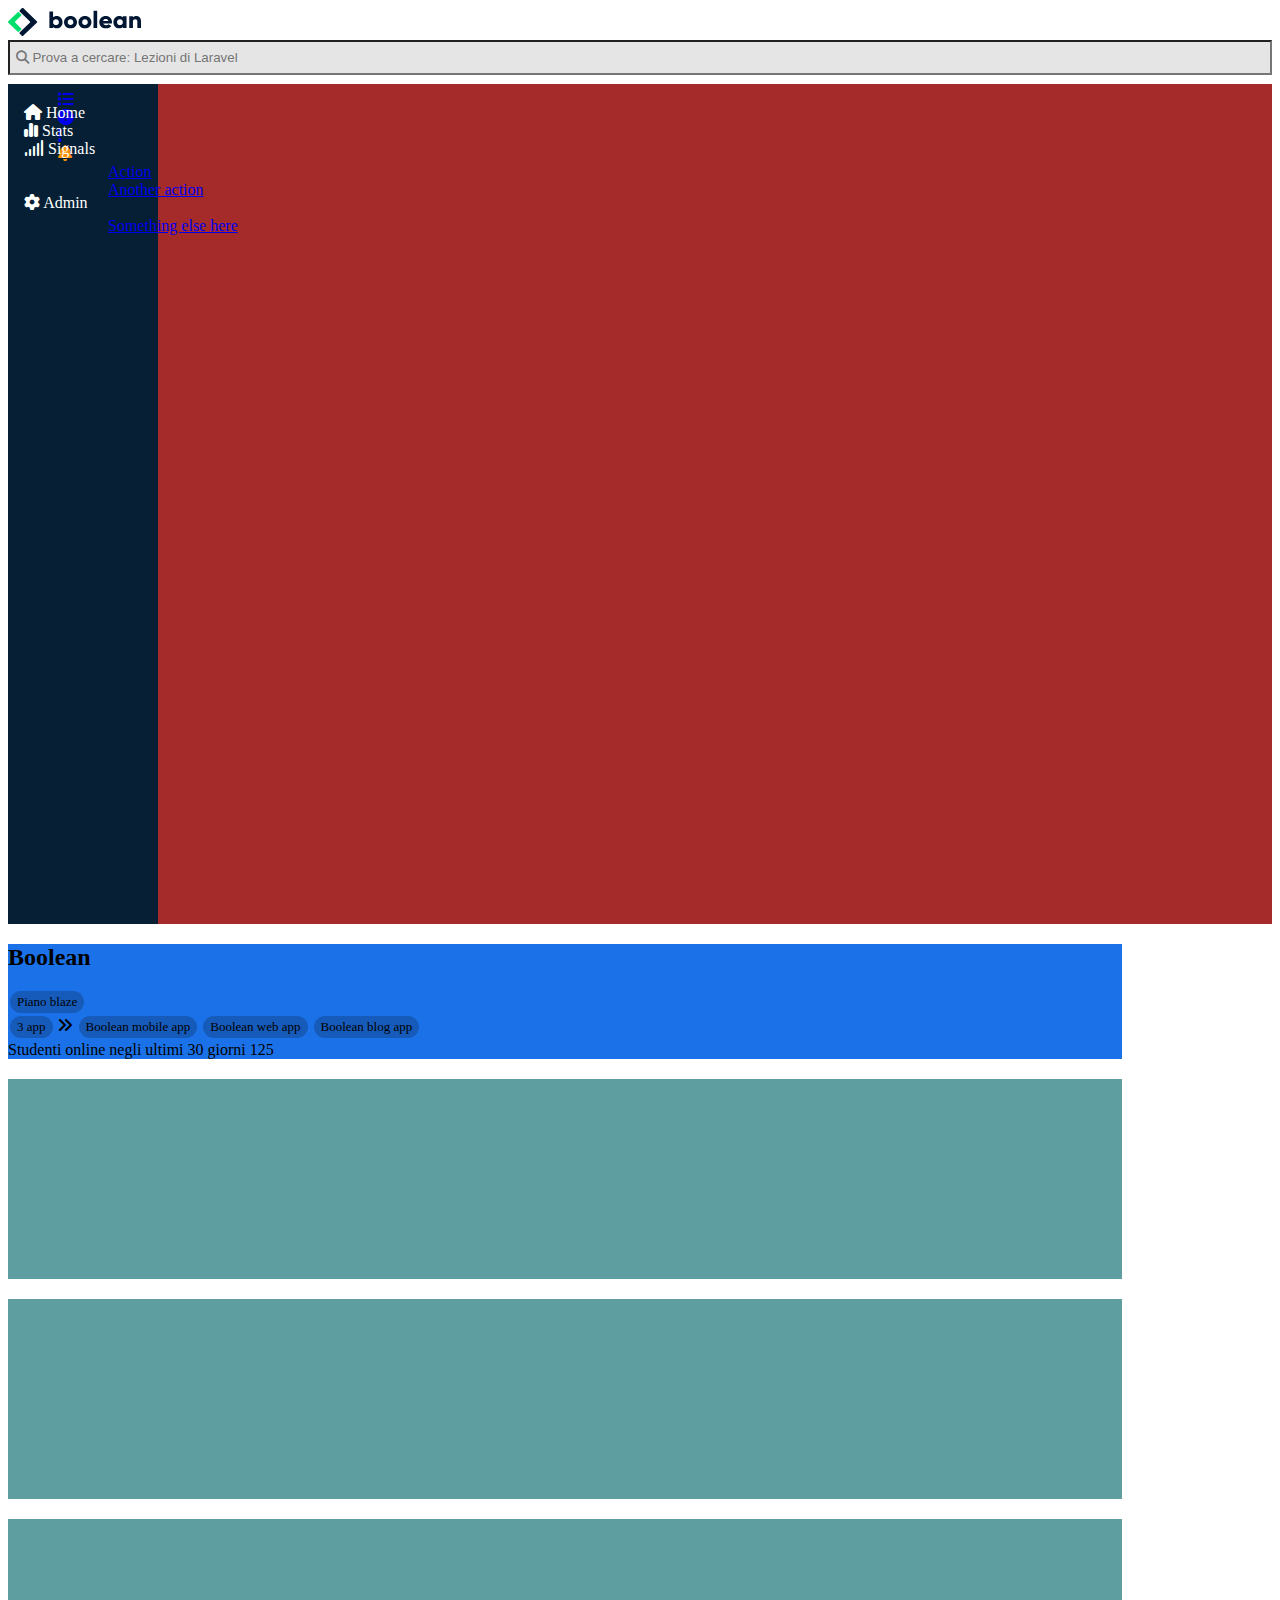
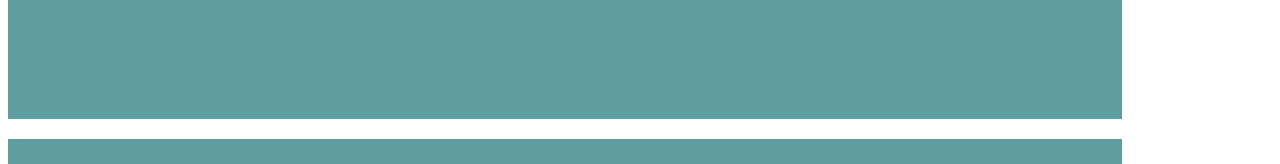
==== index.html @ f2ec9a5c "Parte superiore del main" ====
<!DOCTYPE html>
<html lang="en">
<head>
    <meta charset="UTF-8">
    <meta http-equiv="X-UA-Compatible" content="IE=edge">
    <meta name="viewport" content="width=device-width, initial-scale=1.0">
    <link href="https://cdn.jsdelivr.net/npm/bootstrap@5.2.2/dist/css/bootstrap.min.css" rel="stylesheet" integrity="sha384-Zenh87qX5JnK2Jl0vWa8Ck2rdkQ2Bzep5IDxbcnCeuOxjzrPF/et3URy9Bv1WTRi" crossorigin="anonymous">
    <link rel="stylesheet" href="https://cdnjs.cloudflare.com/ajax/libs/font-awesome/6.2.0/css/all.min.css">
    <link rel="stylesheet" href="css/style.css">
    <title>Boolean dashboard</title>
</head>
<body>
    <header>
        <nav class="d-flex align-items-center">
            <a href="#" class="ms_title px-3">
                <img src="img/logo-big.svg" alt="Logo" class="ms_logo">
                <img src="img/Logo.png" alt="" class="ms_small_logo">
            </a>
            <form action="serch" id="serch">
                <input type="search" name="" id="" class="border-0 rounded-2 hs-search-field__input px-2" placeholder=" &#xf002; Prova a cercare: Lezioni di Laravel " style="font-family: Arial, FontAwesome;">
            </form>
            <ul class="d-flex ps-2 mb-0">
                <li class="d-none d-md-block"><a href="#" class="text-black"><i class="fa-solid fa-list"></i></a></li>
                <li class="d-none d-md-block"><a href="#" class="text-black"><i class="fa-solid fa-circle-question"></i></a></li>
                <li class="d-none d-md-block"><a href="#" class="text-black"><i class="fa-solid fa-ellipsis-vertical"></i></a></li>
                <li class="dropdown">
                    <a href="#" class="text-black nav-link" role="button" data-bs-toggle="dropdown" aria-expanded="false"><i class="fa-solid fa-bell "></i></a>
                    <ul class="dropdown-menu">
                        <li><a class="dropdown-item" href="#">Action</a></li>
                        <li><a class="dropdown-item" href="#">Another action</a></li>
                        <li><hr class="dropdown-divider"></li>
                        <li><a class="dropdown-item" href="#">Something else here</a></li>
                      </ul>
                </li>
            </ul>
            
        </nav>
    </header>
    <main class="d-flex">
        <section class="ms_left_bar d-flex flex-column justify-content-between ps-0">
            <ul>
                <li class="pb-3">
                    <a href="#">
                        <i class="fa-solid fa-house"></i>
                        <span class="d-none d-sm-none d-md-inline">Home</span>
                    </a>
                </li>
                <li class="pb-3">
                    <a href="#">
                        <i class="fa-solid fa-chart-simple"></i>
                        <span class="d-none d-sm-none d-md-inline">Stats</span>
                    </a>
                </li>
                <li>
                    <a href="#">
                        <i class="fa-solid fa-signal"></i>
                        <span class="d-none d-sm-none d-md-inline">Signals</span>
                    </a>
                </li>
            </ul>
            <ul>
                <li>                    
                    <a href="#">
                        <i class="fa-solid fa-gear"></i>
                        <span class="d-none d-sm-none d-md-inline">Admin</span>
                    </a>
                </li>
            </ul>
        </section>
        <section class="ms_right_bar container-fluid">
            <div class="ms_title text-white row pb-2">
                <div class="col-12 col-md-8 ">
                    <div class="pt-3">
                        <h2 class=" d-inline">Boolean</h2>
                        <span class="ms_app">
                            Piano blaze
                        </span>
                    </div>
                    <div class="pt-2 ">
                        <span class="ms_app">
                            3 app
                        </span>
                        <i class="fa-solid fa-angles-right"></i>
                        <span class="ms_app">
                            Boolean mobile app
                        </span>
                        <span class="ms_app">
                            Boolean web app
                        </span>
                        <span class="ms_app">
                            Boolean blog app
                        </span>
                    </div>
                </div>
                <div class="col-12 col-md-4 pt-3 ">
                    Studenti online negli ultimi 30 giorni
                    <span class="d-block fs-3">125</span>
                </div>
            </div>
            <div class="container-lg">
                <div class="row">
                    <div class="col-12 col-md-8">
                        <div class="ms_box">
                            
                        </div>
                        <div class="ms_box">

                        </div>
                    </div>
                    <div class="col-12 col-md-4">
                        <div class="ms_box">

                        </div>
                        <div class="ms_box">

                        </div>
                    </div>
                </div>
            </div>
        </disection>
    </main>

      
    
    <script src="https://cdn.jsdelivr.net/npm/@popperjs/core@2.11.6/dist/umd/popper.min.js" integrity="sha384-oBqDVmMz9ATKxIep9tiCxS/Z9fNfEXiDAYTujMAeBAsjFuCZSmKbSSUnQlmh/jp3" crossorigin="anonymous"></script>
    <script src="https://cdn.jsdelivr.net/npm/bootstrap@5.2.2/dist/js/bootstrap.min.js" integrity="sha384-IDwe1+LCz02ROU9k972gdyvl+AESN10+x7tBKgc9I5HFtuNz0wWnPclzo6p9vxnk" crossorigin="anonymous"></script>
</body>
</html>
---- css/style.css ----
/*************************
        GENERAL
************************/
ul li{
   list-style-type: none; 
}

/*************************
        HEADER
 ************************/
nav{
    
    height: 60px;

}
nav #serch {
    width: 100%;
    height: 35px;

}
input[type=search]{
    width: 100%;
    height: 35px;
    background-color: #e5e5e5;
    
}
.ms_small_logo{
    display: none;
    height: 30px;
}
nav li{
    padding: 0 10px;
}
.fa-bell{
    color: #ff8f00;
}

/*************************
        MAIN
 ************************/
main{
    height: calc(100vh - 60px);
    width: 100%;
    background-color: brown;
}
main a{
    color: white;
    text-decoration: none;
}
/* big container */
.ms_left_bar{
    width: 150px;
    height: 100%;
    background-color: #061f35;
}

.ms_left_bar ul {
    padding-left: 1rem;
    padding-top: 20px;
}

.ms_right_bar{
    width: calc(100% - 150px);
    height: 100%;
    overflow-y: auto;
    
}
.ms_right_bar .ms_title{
    min-height: 100px;
    
    background-color: #1b72e8;
}
.ms_app{
    margin-left: 2px;
    margin-bottom: 3px;
    padding: 3px 7px;
    border-radius: 20px;
    background-color: #165bba;
    font-size: 13px;
    display: inline-block;
}
.ms_box{
    margin-top: 20px;
    min-height: 200px;
    width: 100%;
    background-color: cadetblue;
}



/*************************
        MEDIA
 ************************/
 @media screen and (max-width:767px) {
    .ms_left_bar{
        width: 50px;
    }
    .ms_right_bar{
        width: calc(100% - 50px);
    }
    .ms_small_logo{
        display: inline-block;
    }
    .ms_logo{
        display: none;
    }
 }
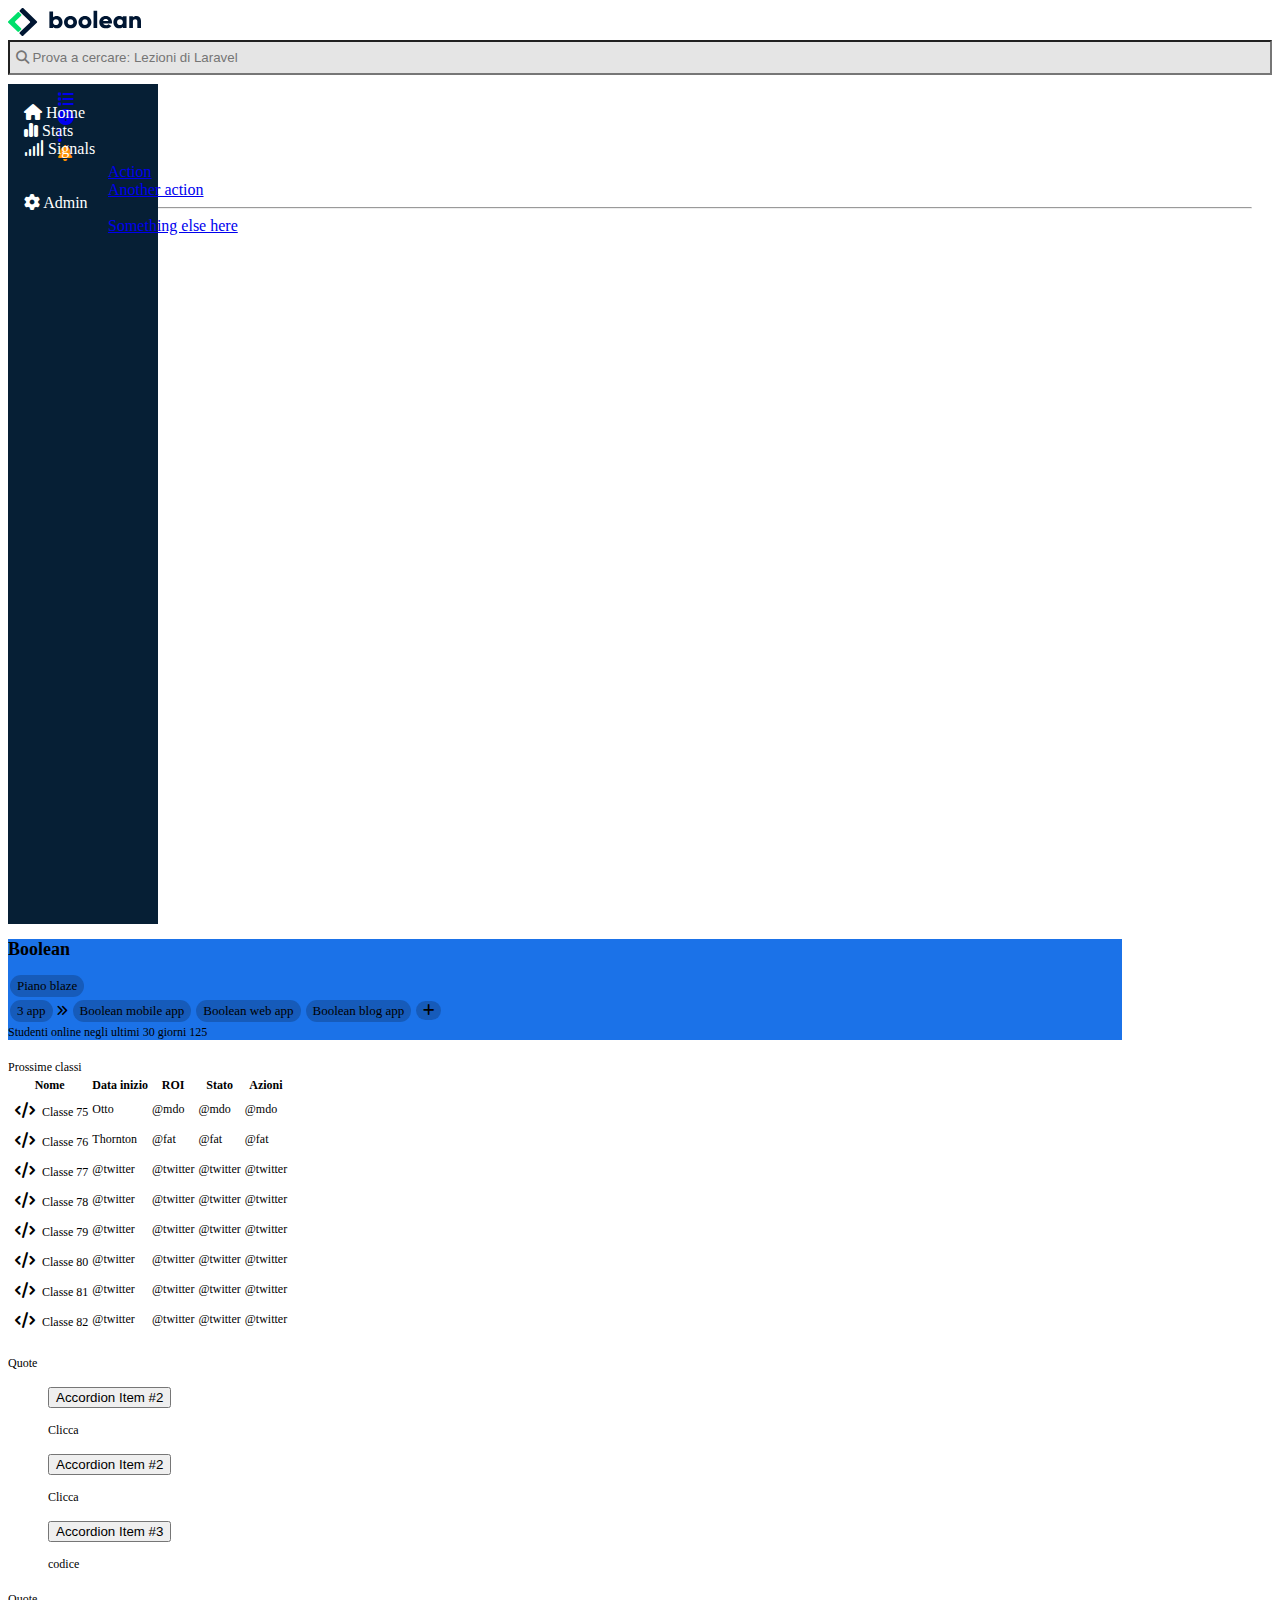
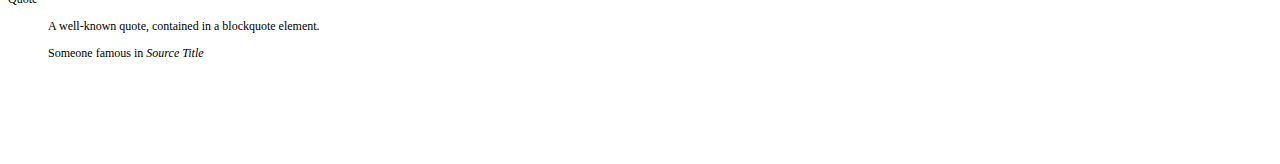
==== commit b7f30124: "Prima parte tabella" ====
--- a/index.html
+++ b/index.html
@@ -17,7 +17,7 @@
                 <img src="img/Logo.png" alt="" class="ms_small_logo">
             </a>
             <form action="serch" id="serch">
-                <input type="search" name="" id="" class="border-0 rounded-2 hs-search-field__input px-2" placeholder=" &#xf002; Prova a cercare: Lezioni di Laravel " style="font-family: Arial, FontAwesome;">
+                <input type="search" name="serch" id="ms_serch" class="border-0 rounded-2 hs-search-field__input px-2" placeholder=" &#xf002; Prova a cercare: Lezioni di Laravel " style="font-family: Arial, FontAwesome;">
             </form>
             <ul class="d-flex ps-2 mb-0">
                 <li class="d-none d-md-block"><a href="#" class="text-black"><i class="fa-solid fa-list"></i></a></li>
@@ -42,19 +42,19 @@
                 <li class="pb-3">
                     <a href="#">
                         <i class="fa-solid fa-house"></i>
-                        <span class="d-none d-sm-none d-md-inline">Home</span>
+                        <span class="d-none d-sm-none d-md-inline ps-3">Home</span>
                     </a>
                 </li>
                 <li class="pb-3">
                     <a href="#">
                         <i class="fa-solid fa-chart-simple"></i>
-                        <span class="d-none d-sm-none d-md-inline">Stats</span>
+                        <span class="d-none d-sm-none d-md-inline ps-3">Stats</span>
                     </a>
                 </li>
                 <li>
                     <a href="#">
                         <i class="fa-solid fa-signal"></i>
-                        <span class="d-none d-sm-none d-md-inline">Signals</span>
+                        <span class="d-none d-sm-none d-md-inline ps-3">Signals</span>
                     </a>
                 </li>
             </ul>
@@ -62,7 +62,7 @@
                 <li>                    
                     <a href="#">
                         <i class="fa-solid fa-gear"></i>
-                        <span class="d-none d-sm-none d-md-inline">Admin</span>
+                        <span class="d-none d-sm-none d-md-inline ps-3">Admin</span>
                     </a>
                 </li>
             </ul>
@@ -81,15 +81,18 @@
                             3 app
                         </span>
                         <i class="fa-solid fa-angles-right"></i>
-                        <span class="ms_app">
-                            Boolean mobile app
+                        <span class="d-none d-md-inline">
+                            <span class="ms_app">
+                                Boolean mobile app
+                            </span>
+                            <span class="ms_app">
+                                Boolean web app
+                            </span>
+                            <span class="ms_app">
+                                Boolean blog app
+                            </span>
                         </span>
-                        <span class="ms_app">
-                            Boolean web app
-                        </span>
-                        <span class="ms_app">
-                            Boolean blog app
-                        </span>
+                        <i class="fa-solid fa-plus ms_app d-none d-md-none d-sm-inline"></i>
                     </div>
                 </div>
                 <div class="col-12 col-md-4 pt-3 ">
@@ -97,27 +100,157 @@
                     <span class="d-block fs-3">125</span>
                 </div>
             </div>
-            <div class="container-lg">
+            <div class="container-lg p-0">
                 <div class="row">
                     <div class="col-12 col-md-8">
-                        <div class="ms_box">
-                            
-                        </div>
-                        <div class="ms_box">
-
+                        <div class="card ms_box">
+                            <div class="card-header fs-4">
+                                Prossime classi
+                            </div>
+                            <div class="p-3">
+                                <table class="table table-hover">
+                                    <thead>
+                                      <tr>
+                                        <th scope="col" class="w-50">Nome</th>
+                                        <th scope="col">Data inizio</th>
+                                        <th scope="col">ROI</th>
+                                        <th scope="col">Stato</th>
+                                        <th scope="col">Azioni</th>
+                                      </tr>
+                                    </thead>
+                                    <tbody>
+                                      <tr>
+                                        <td><i class="fa-solid fa-code me-1 ms_class_logo text-white bg-danger"></i> Classe 75</td>
+                                        <td>Otto</td>
+                                        <td>@mdo</td>
+                                        <td>@mdo</td>
+                                        <td>@mdo</td>
+                                      </tr>
+                                      <tr>
+                                        <td><i class="fa-solid fa-code me-1 ms_class_logo text-white bg-danger"></i> Classe 76</td>
+                                        <td>Thornton</td>
+                                        <td>@fat</td>
+                                        <td>@fat</td>
+                                        <td>@fat</td>
+                                      </tr>
+                                      <tr>
+                                        <td><i class="fa-solid fa-code me-1 ms_class_logo text-white bg-danger"></i> Classe 77</td>
+                                        <td>@twitter</td>
+                                        <td>@twitter</td>
+                                        <td>@twitter</td>
+                                        <td>@twitter</td>
+                                      </tr>
+                                      <tr>
+                                        <td><i class="fa-solid fa-code me-1 ms_class_logo text-white bg-danger"></i> Classe 78</td>
+                                        <td>@twitter</td>
+                                        <td>@twitter</td>
+                                        <td>@twitter</td>
+                                        <td>@twitter</td>
+                                      </tr>
+                                      <tr>
+                                        <td><i class="fa-solid fa-code me-1 ms_class_logo text-white bg-danger"></i> Classe 79</td>
+                                        <td>@twitter</td>
+                                        <td>@twitter</td>
+                                        <td>@twitter</td>
+                                        <td>@twitter</td>
+                                      </tr>
+                                      <tr>
+                                        <td><i class="fa-solid fa-code me-1 ms_class_logo text-white bg-danger"></i> Classe 80</td>
+                                        <td>@twitter</td>
+                                        <td>@twitter</td>
+                                        <td>@twitter</td>
+                                        <td>@twitter</td>
+                                      </tr>
+                                      <tr>
+                                        <td><i class="fa-solid fa-code me-1 ms_class_logo text-white bg-danger"></i> Classe 81</td>
+                                        <td>@twitter</td>
+                                        <td>@twitter</td>
+                                        <td>@twitter</td>
+                                        <td>@twitter</td>
+                                      </tr>
+                                      <tr>
+                                        <td><i class="fa-solid fa-code me-1 ms_class_logo text-white bg-danger"></i> Classe 82</td>
+                                        <td>@twitter</td>
+                                        <td>@twitter</td>
+                                        <td>@twitter</td>
+                                        <td>@twitter</td>
+                                      </tr>
+                                    </tbody>
+                                  </table>
+                            </div>
+                        </div>
+                        <div class="card ms_box">
+                            <div class="card-header fs-4">
+                              Quote
+                            </div>
+                            <div class="card-body">
+                              <blockquote class="blockquote mb-0">
+                                <div class="accordion" id="accordionExample">
+                                    <div class="accordion-item">
+                                        <h2 class="accordion-header" id="headingOne">
+                                          <button class="accordion-button collapsed" type="button" data-bs-toggle="collapse" data-bs-target="#collapseTwo" aria-expanded="false" aria-controls="collapseTwo">
+                                            Accordion Item #2
+                                          </button>
+                                        </h2>
+                                        <div id="collapseTwo" class="accordion-collapse collapse" aria-labelledby="headingTwo" data-bs-parent="#accordionExample">
+                                          <div class="accordion-body">
+                                            Clicca
+                                          </div>
+                                        </div>
+                                      </div>
+                                    <div class="accordion-item">
+                                      <h2 class="accordion-header" id="headingTwo">
+                                        <button class="accordion-button collapsed" type="button" data-bs-toggle="collapse" data-bs-target="#collapseTwo" aria-expanded="false" aria-controls="collapseTwo">
+                                          Accordion Item #2
+                                        </button>
+                                      </h2>
+                                      <div id="collapseTwo" class="accordion-collapse collapse" aria-labelledby="headingTwo" data-bs-parent="#accordionExample">
+                                        <div class="accordion-body">
+                                          Clicca
+                                        </div>
+                                      </div>
+                                    </div>
+                                    <div class="accordion-item">
+                                      <h2 class="accordion-header" id="headingThree">
+                                        <button class="accordion-button collapsed fs-6" type="button" data-bs-toggle="collapse" data-bs-target="#collapseThree" aria-expanded="false" aria-controls="collapseThree">
+                                          Accordion Item #3
+                                        </button>
+                                      </h2>
+                                      <div id="collapseThree" class="accordion-collapse collapse " aria-labelledby="headingThree" data-bs-parent="#accordionExample">
+                                        <div class="accordion-body">
+                                            codice
+                                        </div>
+                                      </div>
+                                    </div>
+                                  </div>
+                              </blockquote>
+                            </div>
                         </div>
                     </div>
                     <div class="col-12 col-md-4">
-                        <div class="ms_box">
-
-                        </div>
-                        <div class="ms_box">
-
+                        <div class="card ms_box">
+                            <div class="card-header fs-4">
+                              Quote
+                            </div>
+                            <div class="card-body">
+                              <blockquote class="blockquote mb-0">
+                                <p>A well-known quote, contained in a blockquote element.</p>
+                                <footer class="blockquote-footer">Someone famous in <cite title="Source Title">Source Title</cite></footer>
+                              </blockquote>
+                            </div>
+                        </div>
+                        <div class="card ms_box">
+                            <div class="card-body">
+                              <blockquote class="blockquote mb-0">
+                                <p>A well-known quote, contained in a blockquote element.</p>
+                                <footer class="blockquote-footer">Someone famous in <cite title="Source Title">Source Title</cite></footer>
+                              </blockquote>
+                            </div>
                         </div>
                     </div>
                 </div>
             </div>
-        </disection>
+        </section>
     </main>
 
       
--- a/css/style.css
+++ b/css/style.css
@@ -9,9 +9,8 @@
         HEADER
  ************************/
 nav{
-    
+    z-index: 999;
     height: 60px;
-
 }
 nav #serch {
     width: 100%;
@@ -41,7 +40,6 @@
 main{
     height: calc(100vh - 60px);
     width: 100%;
-    background-color: brown;
 }
 main a{
     color: white;
@@ -63,6 +61,7 @@
     width: calc(100% - 150px);
     height: 100%;
     overflow-y: auto;
+    font-size: 12px;
     
 }
 .ms_right_bar .ms_title{
@@ -83,9 +82,13 @@
     margin-top: 20px;
     min-height: 200px;
     width: 100%;
-    background-color: cadetblue;
+    
 }
-
+.ms_class_logo{
+    padding: 5px 4px;
+    border-radius: 50%;
+    font-size: 16px;
+}
 
 
 /*************************
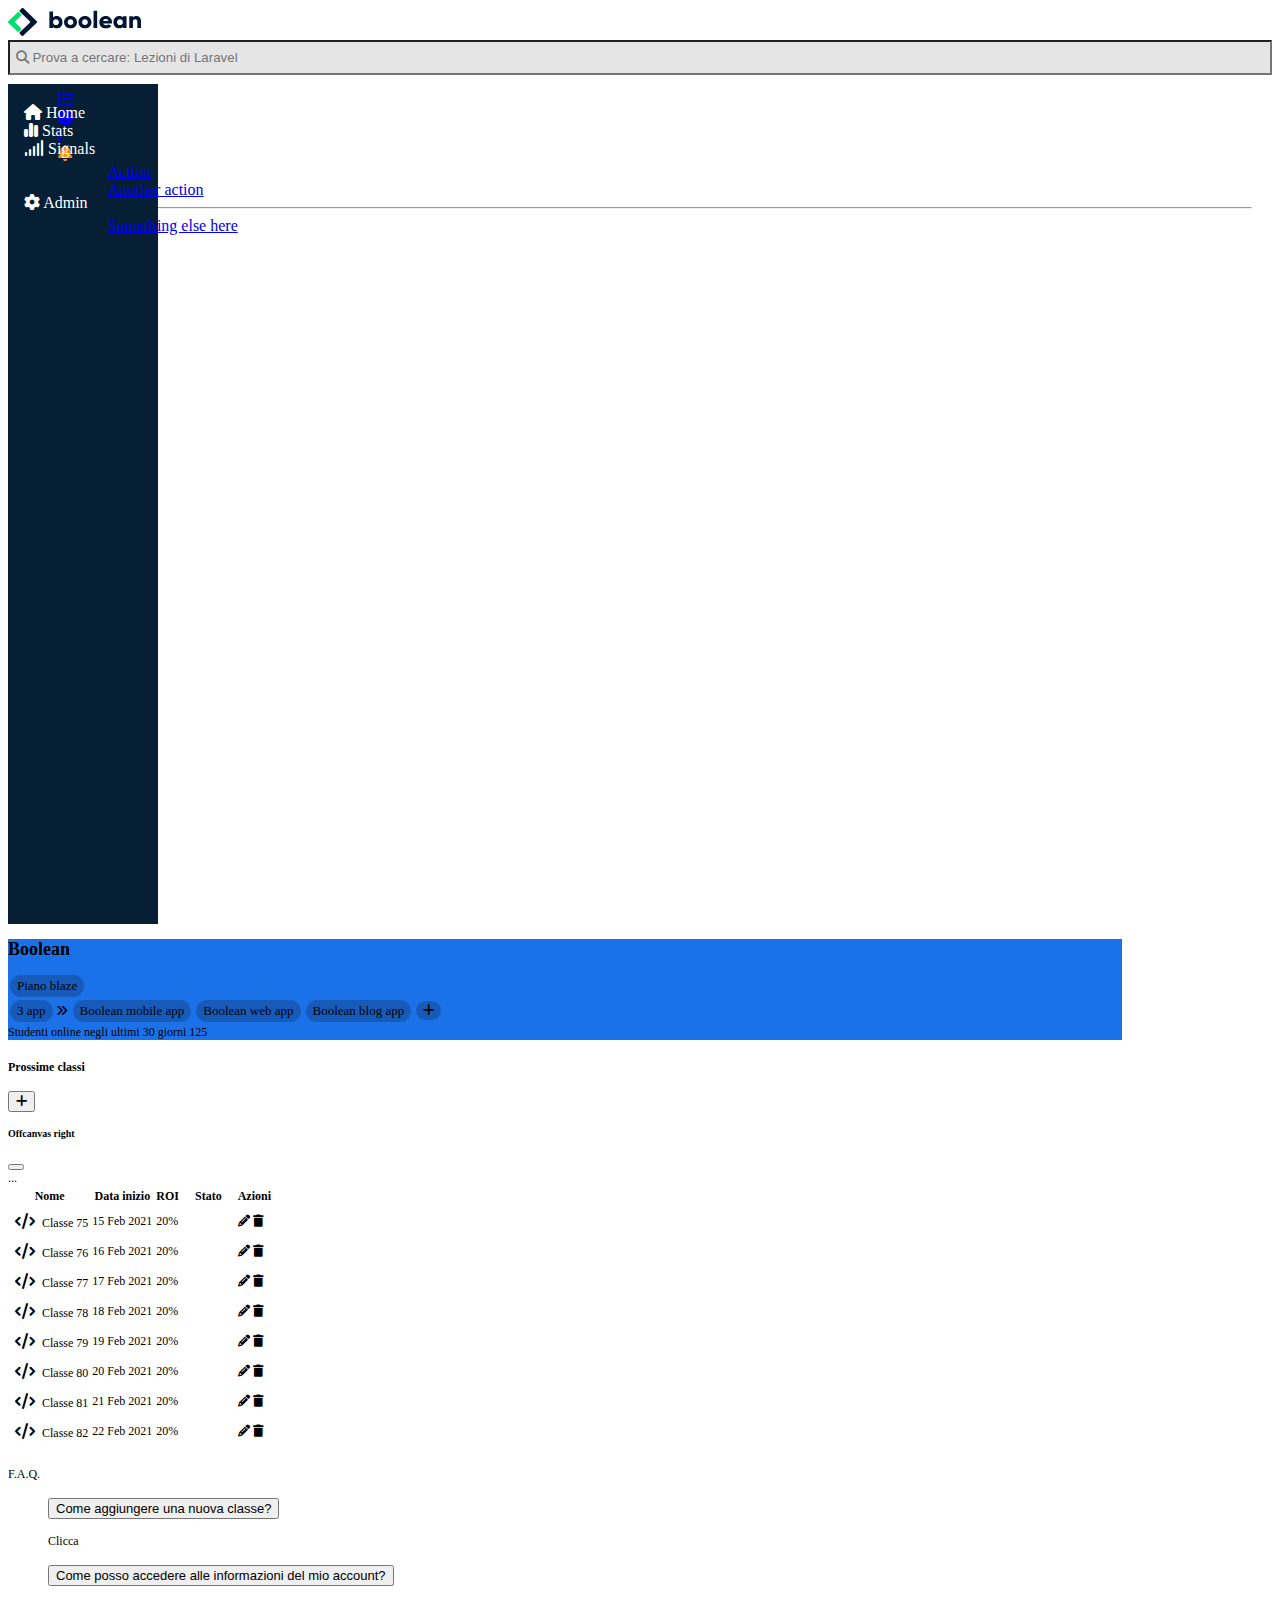
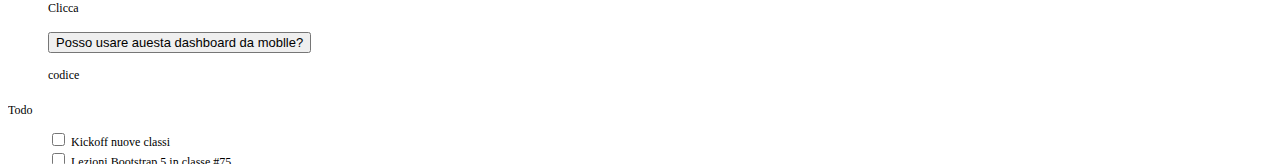
==== commit cd5f2852: "Grafico" ====
--- a/index.html
+++ b/index.html
@@ -104,8 +104,19 @@
                 <div class="row">
                     <div class="col-12 col-md-8">
                         <div class="card ms_box">
-                            <div class="card-header fs-4">
-                                Prossime classi
+                            <div class="card-header d-flex justify-content-between">
+                                <h4>Prossime classi</h4> 
+                                <button class="btn btn-outline-primary" type="button" data-bs-toggle="offcanvas" data-bs-target="#offcanvasRight" aria-controls="offcanvasRight"><i class="fa-solid fa-plus"></i></button>
+
+                                <div class="offcanvas offcanvas-end" tabindex="-1" id="offcanvasRight" aria-labelledby="offcanvasRightLabel">
+                                <div class="offcanvas-header">
+                                    <h5 class="offcanvas-title" id="offcanvasRightLabel">Offcanvas right</h5>
+                                    <button type="button" class="btn-close" data-bs-dismiss="offcanvas" aria-label="Close"></button>
+                                </div>
+                                <div class="offcanvas-body">
+                                    ...
+                                </div>
+                            </div>
                             </div>
                             <div class="p-3">
                                 <table class="table table-hover">
@@ -121,59 +132,147 @@
                                     <tbody>
                                       <tr>
                                         <td><i class="fa-solid fa-code me-1 ms_class_logo text-white bg-danger"></i> Classe 75</td>
-                                        <td>Otto</td>
-                                        <td>@mdo</td>
-                                        <td>@mdo</td>
-                                        <td>@mdo</td>
+                                        <td>15 Feb 2021</td>
+                                        <td>20%</td>
+                                        <td >
+                                            <span class="ms_stato bg-success">
+                                                Done
+                                            </span> 
+                                        </td>
+                                        <td>
+                                            <i class="fa-solid fa-pencil border border-2 
+                                            border-opacity-50 
+                                            rounded border-secondary  p-2"></i>
+                                            <i class="fa-solid fa-trash border border-2 
+                                            border-opacity-50 
+                                            rounded border-secondary p-2"></i>
+                                        </td>
                                       </tr>
                                       <tr>
                                         <td><i class="fa-solid fa-code me-1 ms_class_logo text-white bg-danger"></i> Classe 76</td>
-                                        <td>Thornton</td>
-                                        <td>@fat</td>
-                                        <td>@fat</td>
-                                        <td>@fat</td>
+                                        <td>16 Feb 2021</td>
+                                        <td>20%</td>
+                                        <td>
+                                            <span class="ms_stato bg-success">
+                                                Done
+                                            </span> 
+                                        </td>
+                                        <td>
+                                            <i class="fa-solid fa-pencil border border-2 
+                                            border-opacity-50 
+                                            rounded border-secondary  p-2"></i>
+                                            <i class="fa-solid fa-trash border border-2 
+                                            border-opacity-50 
+                                            rounded border-secondary p-2"></i>
+                                        </td>
                                       </tr>
                                       <tr>
                                         <td><i class="fa-solid fa-code me-1 ms_class_logo text-white bg-danger"></i> Classe 77</td>
-                                        <td>@twitter</td>
-                                        <td>@twitter</td>
-                                        <td>@twitter</td>
-                                        <td>@twitter</td>
+                                        <td>17 Feb 2021</td>
+                                        <td>20%</td>
+                                        <td>
+                                            <span class="ms_stato bg-warning">
+                                                Process
+                                            </span> 
+                                        </td>
+                                        <td>
+                                            <i class="fa-solid fa-pencil border border-2 
+                                            border-opacity-50 
+                                            rounded border-secondary  p-2"></i>
+                                            <i class="fa-solid fa-trash border border-2 
+                                            border-opacity-50 
+                                            rounded border-secondary p-2"></i>
+                                        </td>
                                       </tr>
                                       <tr>
                                         <td><i class="fa-solid fa-code me-1 ms_class_logo text-white bg-danger"></i> Classe 78</td>
-                                        <td>@twitter</td>
-                                        <td>@twitter</td>
-                                        <td>@twitter</td>
-                                        <td>@twitter</td>
+                                        <td>18 Feb 2021</td>
+                                        <td>20%</td>
+                                        <td>
+                                            <span class="ms_stato bg-success">
+                                                Done
+                                            </span> 
+                                        </td>
+                                        <td>
+                                            <i class="fa-solid fa-pencil border border-2 
+                                            border-opacity-50 
+                                            rounded border-secondary  p-2"></i>
+                                            <i class="fa-solid fa-trash border border-2 
+                                            border-opacity-50 
+                                            rounded border-secondary p-2"></i>
+                                        </td>
                                       </tr>
                                       <tr>
                                         <td><i class="fa-solid fa-code me-1 ms_class_logo text-white bg-danger"></i> Classe 79</td>
-                                        <td>@twitter</td>
-                                        <td>@twitter</td>
-                                        <td>@twitter</td>
-                                        <td>@twitter</td>
+                                        <td>19 Feb 2021</td>
+                                        <td>20%</td>
+                                        <td>
+                                            <span class="ms_stato bg-danger">
+                                                Failed
+                                            </span> 
+                                        </td>
+                                        <td>
+                                            <i class="fa-solid fa-pencil border border-2 
+                                            border-opacity-50 
+                                            rounded border-secondary  p-2"></i>
+                                            <i class="fa-solid fa-trash border border-2 
+                                            border-opacity-50 
+                                            rounded border-secondary p-2"></i>
+                                        </td>
                                       </tr>
                                       <tr>
                                         <td><i class="fa-solid fa-code me-1 ms_class_logo text-white bg-danger"></i> Classe 80</td>
-                                        <td>@twitter</td>
-                                        <td>@twitter</td>
-                                        <td>@twitter</td>
-                                        <td>@twitter</td>
+                                        <td>20 Feb 2021</td>
+                                        <td>20%</td>
+                                        <td>
+                                            <span class="ms_stato bg-success">
+                                                Done
+                                            </span> 
+                                        </td>
+                                        <td>
+                                            <i class="fa-solid fa-pencil border border-2 
+                                            border-opacity-50 
+                                            rounded border-secondary  p-2"></i>
+                                            <i class="fa-solid fa-trash border border-2 
+                                            border-opacity-50 
+                                            rounded border-secondary p-2"></i>
+                                        </td>
                                       </tr>
                                       <tr>
                                         <td><i class="fa-solid fa-code me-1 ms_class_logo text-white bg-danger"></i> Classe 81</td>
-                                        <td>@twitter</td>
-                                        <td>@twitter</td>
-                                        <td>@twitter</td>
-                                        <td>@twitter</td>
+                                        <td>21 Feb 2021</td>
+                                        <td>20%</td>
+                                        <td>
+                                            <span class="ms_stato bg-danger">
+                                                Failed
+                                            </span> 
+                                        </td>
+                                        <td>
+                                            <i class="fa-solid fa-pencil border border-2 
+                                            border-opacity-50 
+                                            rounded border-secondary  p-2"></i>
+                                            <i class="fa-solid fa-trash border border-2 
+                                            border-opacity-50 
+                                            rounded border-secondary p-2"></i>
+                                        </td>
                                       </tr>
                                       <tr>
                                         <td><i class="fa-solid fa-code me-1 ms_class_logo text-white bg-danger"></i> Classe 82</td>
-                                        <td>@twitter</td>
-                                        <td>@twitter</td>
-                                        <td>@twitter</td>
-                                        <td>@twitter</td>
+                                        <td>22 Feb 2021</td>
+                                        <td>20%</td>
+                                        <td>
+                                            <span class="ms_stato bg-success">
+                                                Done
+                                            </span> 
+                                        </td>
+                                        <td>
+                                            <i class="fa-solid fa-pencil border border-2 
+                                            border-opacity-50 
+                                            rounded border-secondary  p-2"></i>
+                                            <i class="fa-solid fa-trash border border-2 
+                                            border-opacity-50 
+                                            rounded border-secondary p-2"></i>
+                                        </td>
                                       </tr>
                                     </tbody>
                                   </table>
@@ -181,7 +280,7 @@
                         </div>
                         <div class="card ms_box">
                             <div class="card-header fs-4">
-                              Quote
+                              F.A.Q.
                             </div>
                             <div class="card-body">
                               <blockquote class="blockquote mb-0">
@@ -189,7 +288,7 @@
                                     <div class="accordion-item">
                                         <h2 class="accordion-header" id="headingOne">
                                           <button class="accordion-button collapsed" type="button" data-bs-toggle="collapse" data-bs-target="#collapseTwo" aria-expanded="false" aria-controls="collapseTwo">
-                                            Accordion Item #2
+                                            Come aggiungere una nuova classe?
                                           </button>
                                         </h2>
                                         <div id="collapseTwo" class="accordion-collapse collapse" aria-labelledby="headingTwo" data-bs-parent="#accordionExample">
@@ -201,7 +300,7 @@
                                     <div class="accordion-item">
                                       <h2 class="accordion-header" id="headingTwo">
                                         <button class="accordion-button collapsed" type="button" data-bs-toggle="collapse" data-bs-target="#collapseTwo" aria-expanded="false" aria-controls="collapseTwo">
-                                          Accordion Item #2
+                                            Come posso accedere alle informazioni del mio account?
                                         </button>
                                       </h2>
                                       <div id="collapseTwo" class="accordion-collapse collapse" aria-labelledby="headingTwo" data-bs-parent="#accordionExample">
@@ -212,8 +311,8 @@
                                     </div>
                                     <div class="accordion-item">
                                       <h2 class="accordion-header" id="headingThree">
-                                        <button class="accordion-button collapsed fs-6" type="button" data-bs-toggle="collapse" data-bs-target="#collapseThree" aria-expanded="false" aria-controls="collapseThree">
-                                          Accordion Item #3
+                                        <button class="accordion-button collapsed" type="button" data-bs-toggle="collapse" data-bs-target="#collapseThree" aria-expanded="false" aria-controls="collapseThree">
+                                            Posso usare auesta dashboard da moblle?
                                         </button>
                                       </h2>
                                       <div id="collapseThree" class="accordion-collapse collapse " aria-labelledby="headingThree" data-bs-parent="#accordionExample">
@@ -230,21 +329,54 @@
                     <div class="col-12 col-md-4">
                         <div class="card ms_box">
                             <div class="card-header fs-4">
-                              Quote
+                              Todo
                             </div>
                             <div class="card-body">
-                              <blockquote class="blockquote mb-0">
-                                <p>A well-known quote, contained in a blockquote element.</p>
-                                <footer class="blockquote-footer">Someone famous in <cite title="Source Title">Source Title</cite></footer>
-                              </blockquote>
+                                <ul class="list-group">
+                                    <li class="list-group-item form-check ps-4">
+                                        <input class="form-check-input" type="checkbox" value="" id="flexCheckDefault">
+                                        <label class="form-check-label" for="flexCheckDefault">
+                                            Kickoff nuove classi
+                                        </label>
+                                    </li>
+                                    <li class="list-group-item form-check ps-4">
+                                        <input class="form-check-input" type="checkbox" value="" id="flexCheckDefault">
+                                        <label class="form-check-label" for="flexCheckDefault">
+                                            Lezioni Bootstrap 5 in classe #75
+                                        </label>
+                                    </li>
+                                    <li class="list-group-item form-check ps-4">
+                                        <input class="form-check-input" type="checkbox" value="" id="flexCheckDefault">
+                                        <label class="form-check-label" for="flexCheckDefault">
+                                            Controllare username github studenti
+                                        </label>
+                                    </li>
+                                    
+                                </ul>
                             </div>
                         </div>
                         <div class="card ms_box">
-                            <div class="card-body">
-                              <blockquote class="blockquote mb-0">
-                                <p>A well-known quote, contained in a blockquote element.</p>
-                                <footer class="blockquote-footer">Someone famous in <cite title="Source Title">Source Title</cite></footer>
-                              </blockquote>
+                            <div class="card-body ms_box_grafic">
+                                <ul class="list-group">
+                                    <li class="list-group-item">
+                                        <img src="img/stats.jpeg" alt="grafico">
+                                        <h5>Utenti attivi</h5>
+                                        <span>Lista degli utenti attivi in piattaforma nell' ultimo mese</span>
+                                    </li>
+                                    <li class="list-group-item">
+                                        Gennaio: 1200
+                                    </li>
+                                    <li class="list-group-item">
+                                        Febbraio: 800
+                                    </li>
+                                    <li class="list-group-item">
+                                        Marzo: 1500
+                                    </li>
+                                    <li class="list-group-item">
+                                        <a href="#">Visualizza report approfondito</a>
+                                    </li>
+                                    
+                                </ul>
                             </div>
                         </div>
                     </div>
--- a/css/style.css
+++ b/css/style.css
@@ -84,13 +84,26 @@
     width: 100%;
     
 }
+.ms_box button{
+    font-size: 13px;
+}
 .ms_class_logo{
     padding: 5px 4px;
     border-radius: 50%;
     font-size: 16px;
 }
-
-
+.ms_stato{
+    padding: 2px 7px;
+    border-radius: 6px;
+    color: white;
+}
+.ms_box_grafic img{
+    width: 100%;
+}
+.ms_box_grafic a{
+    color: #1b72e8;
+    text-decoration: underline;
+}
 /*************************
         MEDIA
  ************************/
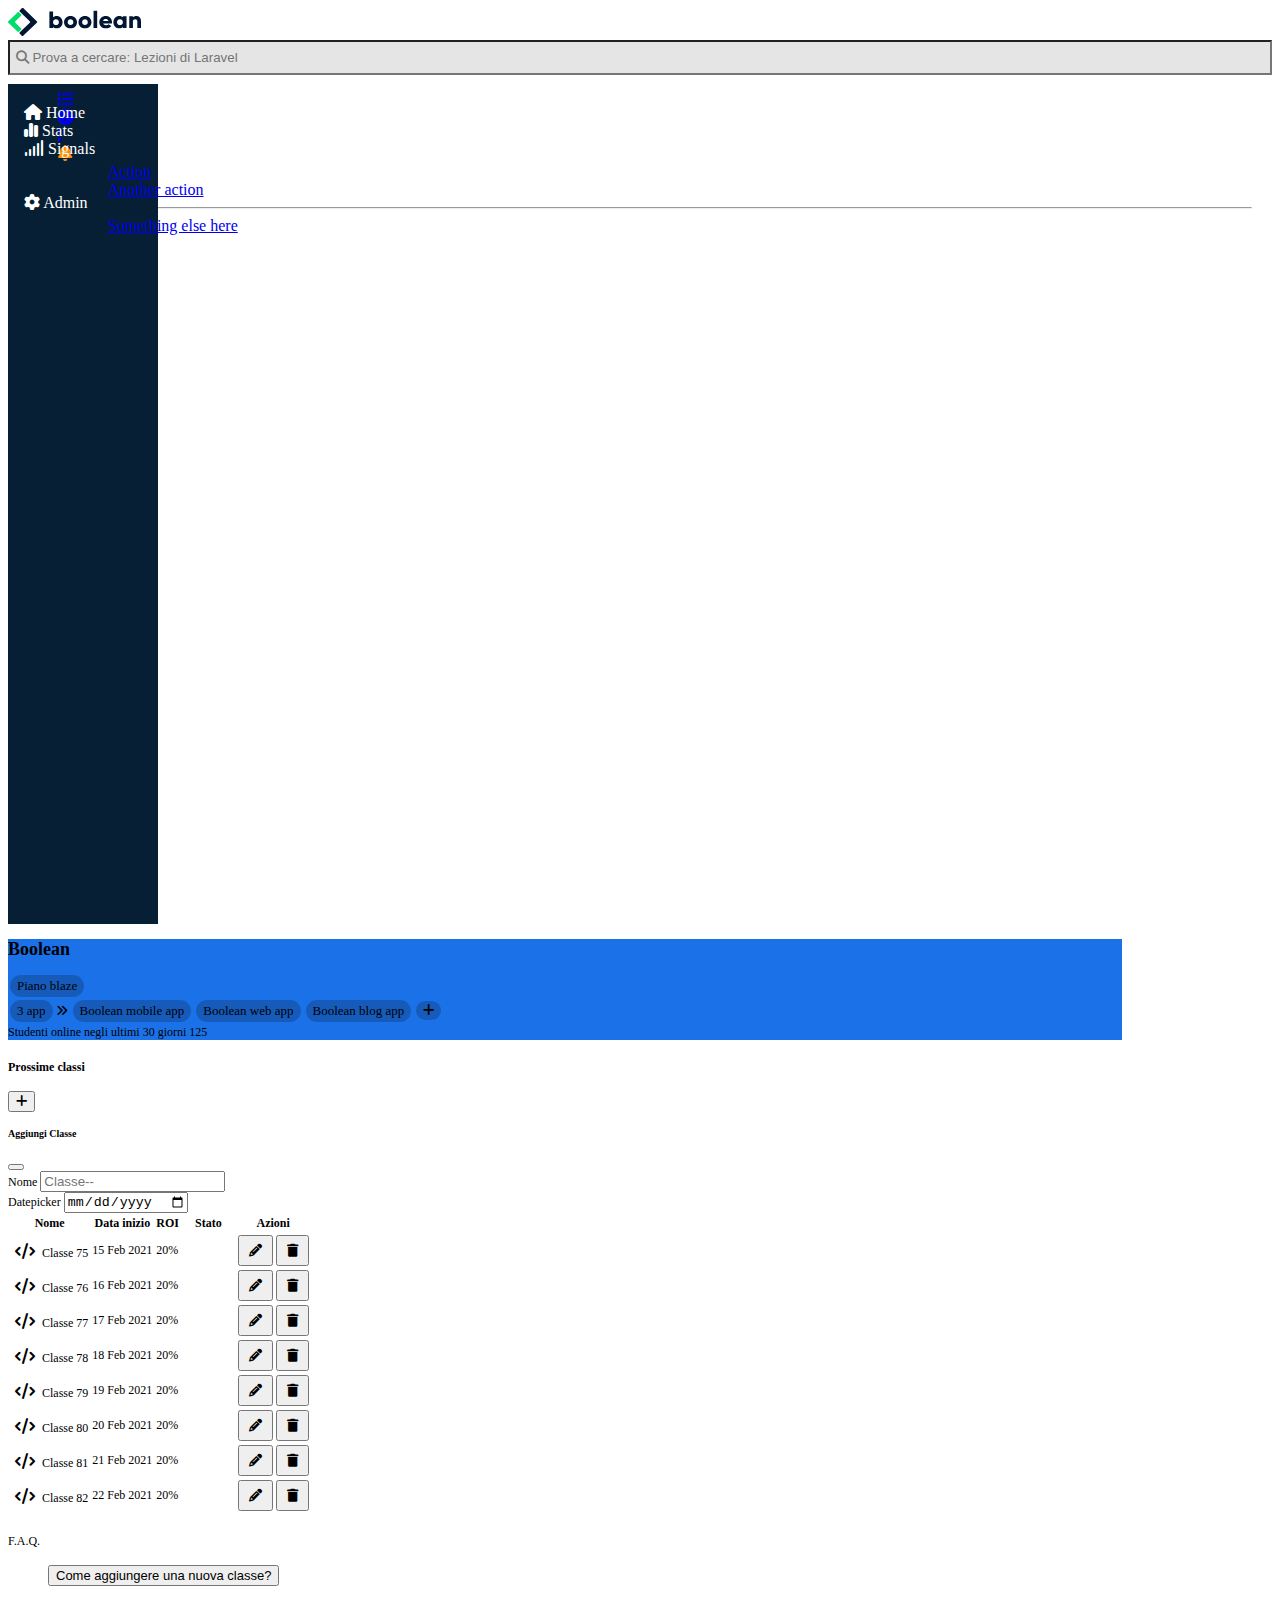
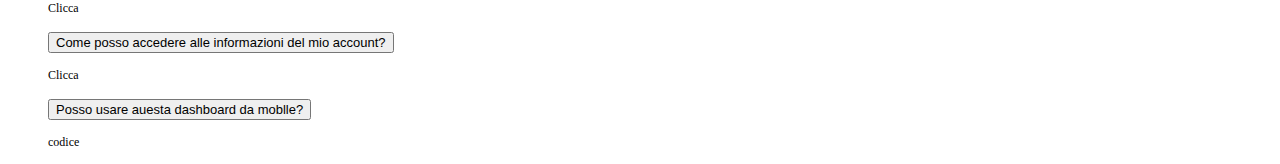
==== commit 1aa0af7f: "Side bar e bottoni in "Prossime classi"" ====
--- a/index.html
+++ b/index.html
@@ -67,7 +67,7 @@
                 </li>
             </ul>
         </section>
-        <section class="ms_right_bar container-fluid">
+        <section class="ms_right_bar container-fluid pb-3">
             <div class="ms_title text-white row pb-2">
                 <div class="col-12 col-md-8 ">
                     <div class="pt-3">
@@ -110,13 +110,20 @@
 
                                 <div class="offcanvas offcanvas-end" tabindex="-1" id="offcanvasRight" aria-labelledby="offcanvasRightLabel">
                                 <div class="offcanvas-header">
-                                    <h5 class="offcanvas-title" id="offcanvasRightLabel">Offcanvas right</h5>
+                                    <h5 class="offcanvas-title" id="offcanvasRightLabel">Aggiungi Classe</h5>
                                     <button type="button" class="btn-close" data-bs-dismiss="offcanvas" aria-label="Close"></button>
                                 </div>
                                 <div class="offcanvas-body">
-                                    ...
+                                    <div class="mb-3">
+                                        <label for="exampleFormControlInput1" class="form-label fs-6">Nome</label>
+                                        <input type="text" class="form-control" id="Classe--" placeholder="Classe--">
+                                      </div>
+                                      <div class="form-group ">
+                                        <label class="form-label fs-6" for="exampleFormControlInput1">Datepicker</label>
+                                        <input type="date" class="form-control" id="dateStandard" name="dateStandard">
+                                    </div>
                                 </div>
-                            </div>
+                                </div>
                             </div>
                             <div class="p-3">
                                 <table class="table table-hover">
@@ -140,12 +147,8 @@
                                             </span> 
                                         </td>
                                         <td>
-                                            <i class="fa-solid fa-pencil border border-2 
-                                            border-opacity-50 
-                                            rounded border-secondary  p-2"></i>
-                                            <i class="fa-solid fa-trash border border-2 
-                                            border-opacity-50 
-                                            rounded border-secondary p-2"></i>
+                                            <button type="button" class="btn btn-outline-secondary"><i class="fa-solid fa-pencil"></i></button>
+                                            <button type="button" class="btn btn-outline-secondary"><i class="fa-solid fa-trash"></i></button>
                                         </td>
                                       </tr>
                                       <tr>
@@ -158,12 +161,8 @@
                                             </span> 
                                         </td>
                                         <td>
-                                            <i class="fa-solid fa-pencil border border-2 
-                                            border-opacity-50 
-                                            rounded border-secondary  p-2"></i>
-                                            <i class="fa-solid fa-trash border border-2 
-                                            border-opacity-50 
-                                            rounded border-secondary p-2"></i>
+                                            <button type="button" class="btn btn-outline-secondary"><i class="fa-solid fa-pencil"></i></button>
+                                            <button type="button" class="btn btn-outline-secondary"><i class="fa-solid fa-trash"></i></button>
                                         </td>
                                       </tr>
                                       <tr>
@@ -176,12 +175,8 @@
                                             </span> 
                                         </td>
                                         <td>
-                                            <i class="fa-solid fa-pencil border border-2 
-                                            border-opacity-50 
-                                            rounded border-secondary  p-2"></i>
-                                            <i class="fa-solid fa-trash border border-2 
-                                            border-opacity-50 
-                                            rounded border-secondary p-2"></i>
+                                            <button type="button" class="btn btn-outline-secondary"><i class="fa-solid fa-pencil"></i></button>
+                                            <button type="button" class="btn btn-outline-secondary"><i class="fa-solid fa-trash"></i></button>
                                         </td>
                                       </tr>
                                       <tr>
@@ -194,12 +189,8 @@
                                             </span> 
                                         </td>
                                         <td>
-                                            <i class="fa-solid fa-pencil border border-2 
-                                            border-opacity-50 
-                                            rounded border-secondary  p-2"></i>
-                                            <i class="fa-solid fa-trash border border-2 
-                                            border-opacity-50 
-                                            rounded border-secondary p-2"></i>
+                                            <button type="button" class="btn btn-outline-secondary"><i class="fa-solid fa-pencil"></i></button>
+                                            <button type="button" class="btn btn-outline-secondary"><i class="fa-solid fa-trash"></i></button>
                                         </td>
                                       </tr>
                                       <tr>
@@ -212,12 +203,8 @@
                                             </span> 
                                         </td>
                                         <td>
-                                            <i class="fa-solid fa-pencil border border-2 
-                                            border-opacity-50 
-                                            rounded border-secondary  p-2"></i>
-                                            <i class="fa-solid fa-trash border border-2 
-                                            border-opacity-50 
-                                            rounded border-secondary p-2"></i>
+                                            <button type="button" class="btn btn-outline-secondary"><i class="fa-solid fa-pencil"></i></button>
+                                            <button type="button" class="btn btn-outline-secondary"><i class="fa-solid fa-trash"></i></button>
                                         </td>
                                       </tr>
                                       <tr>
@@ -230,12 +217,8 @@
                                             </span> 
                                         </td>
                                         <td>
-                                            <i class="fa-solid fa-pencil border border-2 
-                                            border-opacity-50 
-                                            rounded border-secondary  p-2"></i>
-                                            <i class="fa-solid fa-trash border border-2 
-                                            border-opacity-50 
-                                            rounded border-secondary p-2"></i>
+                                            <button type="button" class="btn btn-outline-secondary"><i class="fa-solid fa-pencil"></i></button>
+                                            <button type="button" class="btn btn-outline-secondary"><i class="fa-solid fa-trash"></i></button>
                                         </td>
                                       </tr>
                                       <tr>
@@ -248,12 +231,8 @@
                                             </span> 
                                         </td>
                                         <td>
-                                            <i class="fa-solid fa-pencil border border-2 
-                                            border-opacity-50 
-                                            rounded border-secondary  p-2"></i>
-                                            <i class="fa-solid fa-trash border border-2 
-                                            border-opacity-50 
-                                            rounded border-secondary p-2"></i>
+                                            <button type="button" class="btn btn-outline-secondary"><i class="fa-solid fa-pencil"></i></button>
+                                            <button type="button" class="btn btn-outline-secondary"><i class="fa-solid fa-trash"></i></button>
                                         </td>
                                       </tr>
                                       <tr>
@@ -266,12 +245,8 @@
                                             </span> 
                                         </td>
                                         <td>
-                                            <i class="fa-solid fa-pencil border border-2 
-                                            border-opacity-50 
-                                            rounded border-secondary  p-2"></i>
-                                            <i class="fa-solid fa-trash border border-2 
-                                            border-opacity-50 
-                                            rounded border-secondary p-2"></i>
+                                            <button type="button" class="btn btn-outline-secondary"><i class="fa-solid fa-pencil"></i></button>
+                                            <button type="button" class="btn btn-outline-secondary"><i class="fa-solid fa-trash"></i></button>
                                         </td>
                                       </tr>
                                     </tbody>
--- a/css/style.css
+++ b/css/style.css
@@ -87,6 +87,9 @@
 .ms_box button{
     font-size: 13px;
 }
+.ms_box table td button{
+    padding: 6px 9px;
+}
 .ms_class_logo{
     padding: 5px 4px;
     border-radius: 50%;
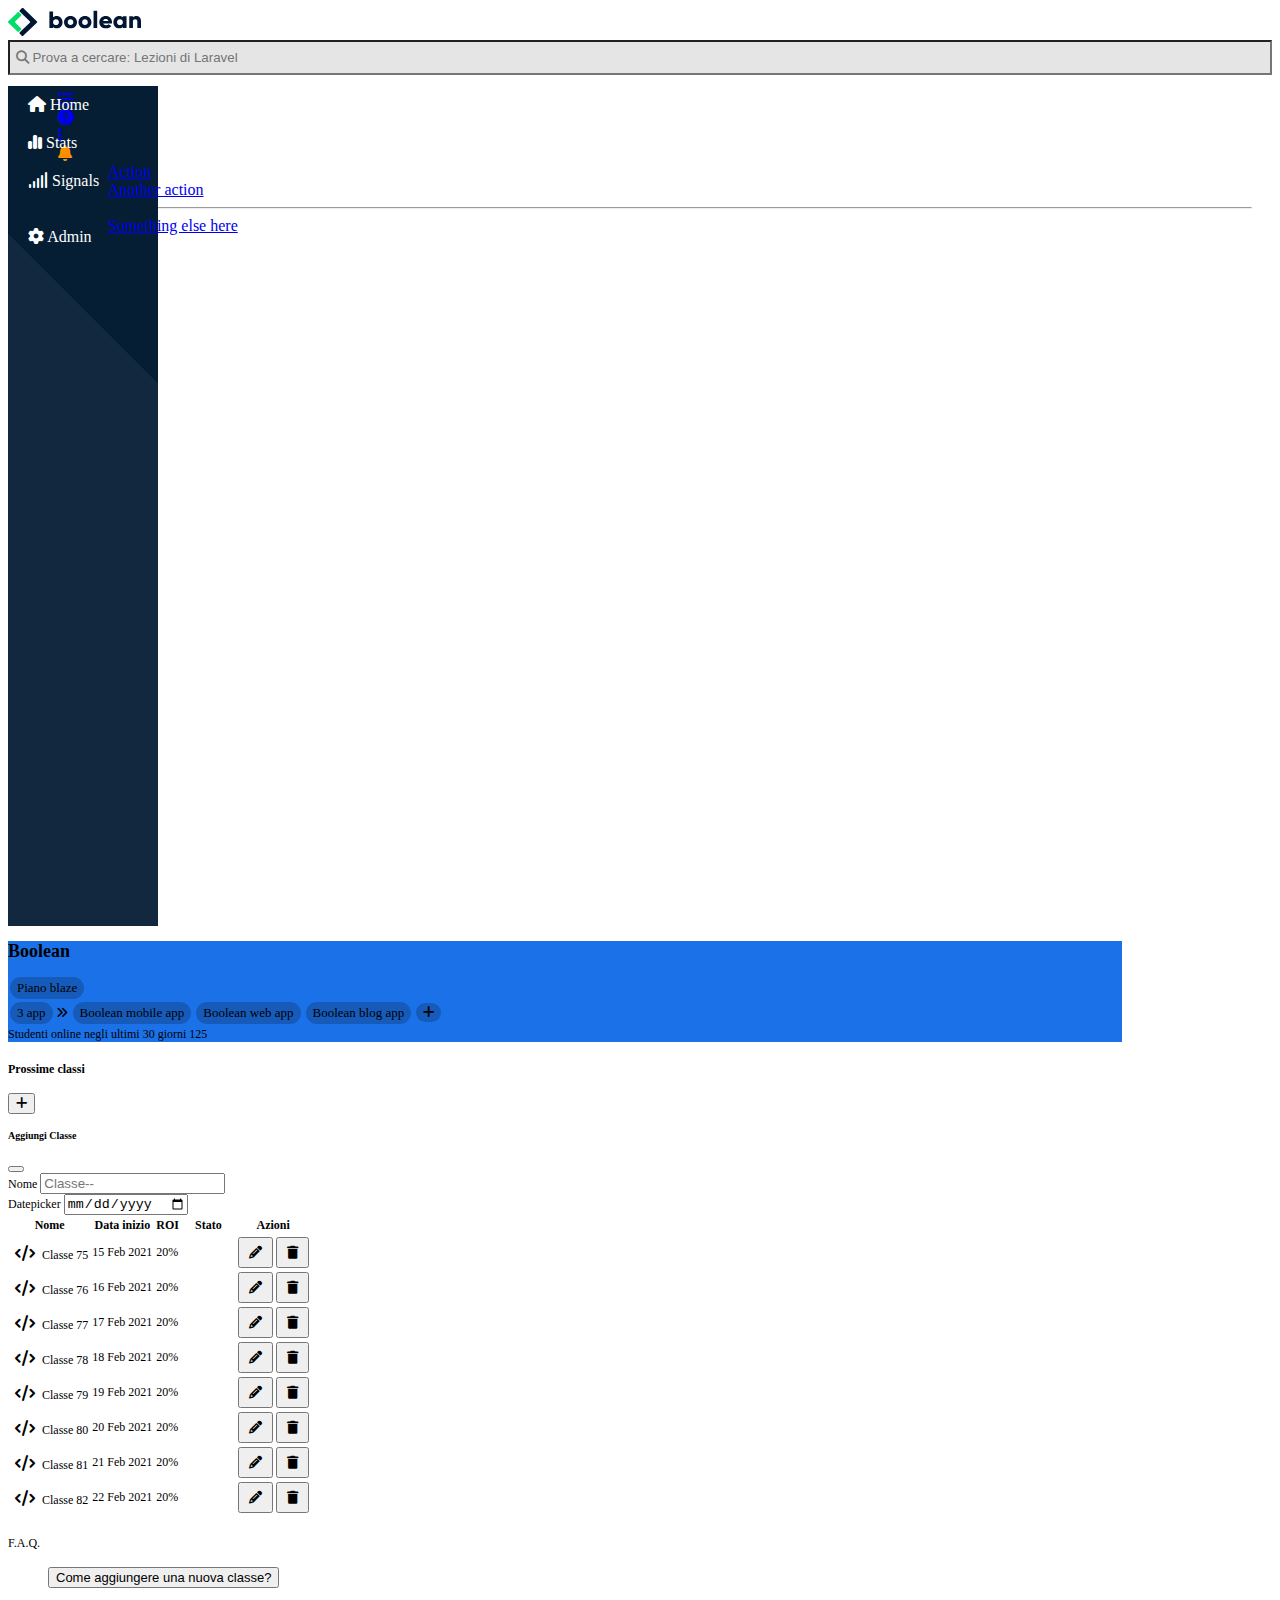
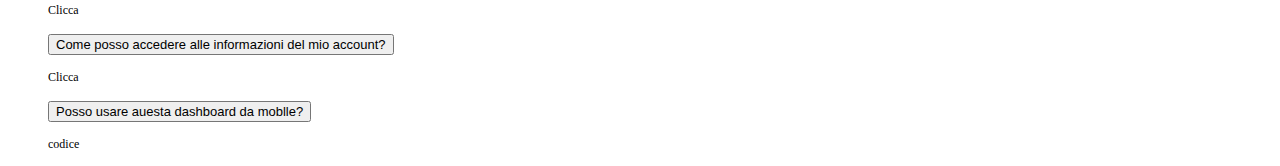
==== commit 77911345: "barra laterale" ====
--- a/index.html
+++ b/index.html
@@ -38,14 +38,14 @@
     </header>
     <main class="d-flex">
         <section class="ms_left_bar d-flex flex-column justify-content-between ps-0">
-            <ul>
-                <li class="pb-3">
+            <ul >
+                <li class="">
                     <a href="#">
                         <i class="fa-solid fa-house"></i>
                         <span class="d-none d-sm-none d-md-inline ps-3">Home</span>
                     </a>
                 </li>
-                <li class="pb-3">
+                <li class="">
                     <a href="#">
                         <i class="fa-solid fa-chart-simple"></i>
                         <span class="d-none d-sm-none d-md-inline ps-3">Stats</span>
--- a/css/style.css
+++ b/css/style.css
@@ -49,14 +49,28 @@
 .ms_left_bar{
     width: 150px;
     height: 100%;
-    background-color: #061f35;
+    /* background: linear-gradient(20deg, #10283e 65%, #051e34 35%); */
+    background: linear-gradient(45deg, #11283e 0 70%,  #051e34 0 );
+
+
+
 }
-
-.ms_left_bar ul {
-    padding-left: 1rem;
-    padding-top: 20px;
+.ms_left_bar ul{
+    margin-bottom: 0;
+    margin-top: 18px;
+    padding-left: 0;
 }
-
+.ms_left_bar li {
+    padding: 10px;
+    margin-left: 10px;
+}
+.ms_left_bar li:hover{
+    background-color: rgb(141, 141, 141);
+    margin-right: 16px;
+}
+.ms_left_bar li:hover a{
+    color: white;
+}
 .ms_right_bar{
     width: calc(100% - 150px);
     height: 100%;
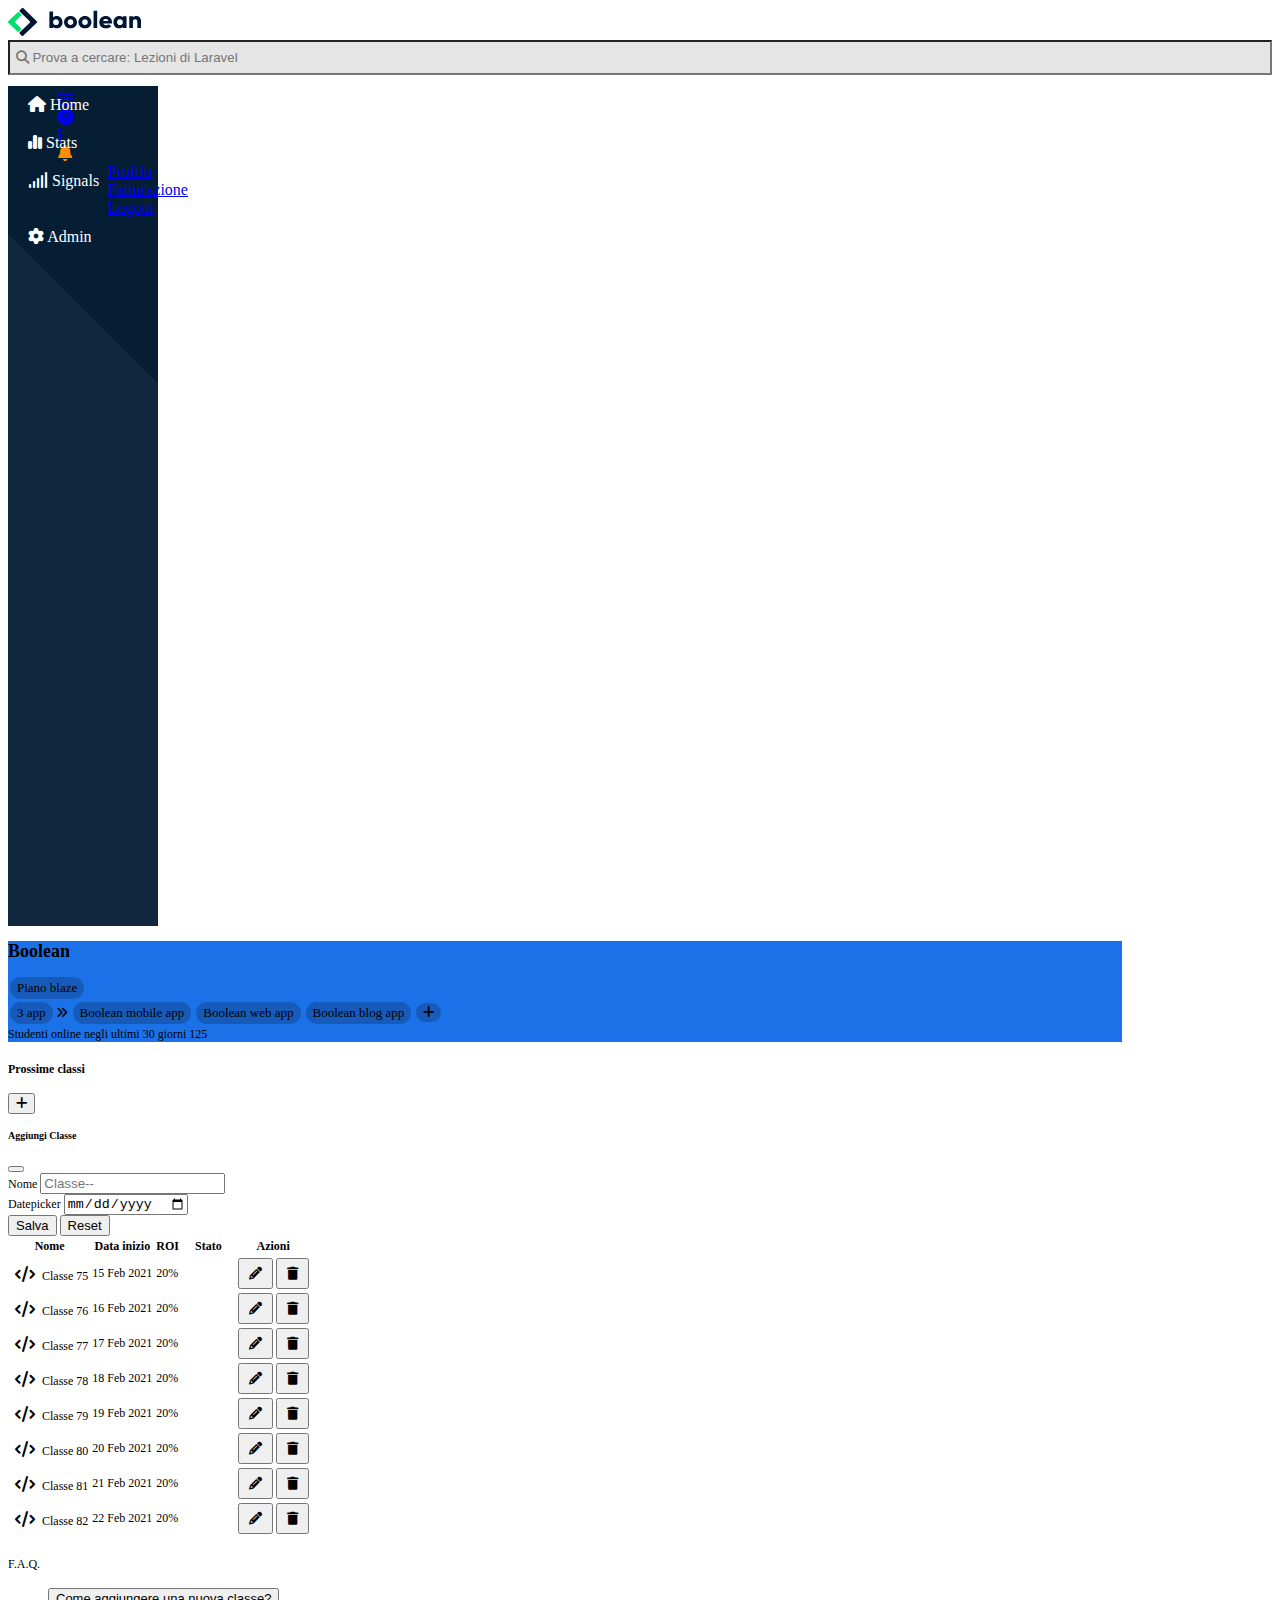
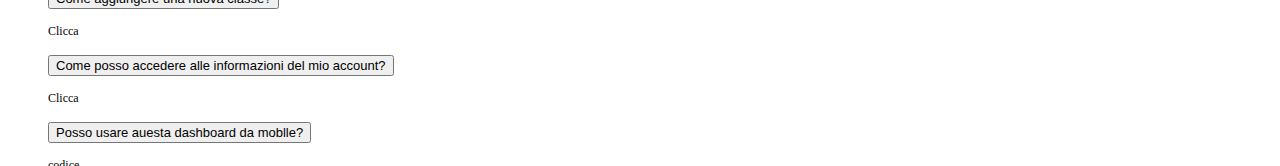
==== commit b2e7b920: "Correzioni di layout" ====
--- a/index.html
+++ b/index.html
@@ -26,10 +26,9 @@
                 <li class="dropdown">
                     <a href="#" class="text-black nav-link" role="button" data-bs-toggle="dropdown" aria-expanded="false"><i class="fa-solid fa-bell "></i></a>
                     <ul class="dropdown-menu">
-                        <li><a class="dropdown-item" href="#">Action</a></li>
-                        <li><a class="dropdown-item" href="#">Another action</a></li>
-                        <li><hr class="dropdown-divider"></li>
-                        <li><a class="dropdown-item" href="#">Something else here</a></li>
+                        <li><a class="dropdown-item" href="#">Profilo</a></li>
+                        <li><a class="dropdown-item" href="#">Fatturazione</a></li>
+                        <li><a class="dropdown-item" href="#">Logout</a></li>
                       </ul>
                 </li>
             </ul>
@@ -39,13 +38,13 @@
     <main class="d-flex">
         <section class="ms_left_bar d-flex flex-column justify-content-between ps-0">
             <ul >
-                <li class="">
+                <li>
                     <a href="#">
                         <i class="fa-solid fa-house"></i>
                         <span class="d-none d-sm-none d-md-inline ps-3">Home</span>
                     </a>
                 </li>
-                <li class="">
+                <li>
                     <a href="#">
                         <i class="fa-solid fa-chart-simple"></i>
                         <span class="d-none d-sm-none d-md-inline ps-3">Stats</span>
@@ -58,7 +57,7 @@
                     </a>
                 </li>
             </ul>
-            <ul>
+            <ul class="mb-3">
                 <li>                    
                     <a href="#">
                         <i class="fa-solid fa-gear"></i>
@@ -117,11 +116,13 @@
                                     <div class="mb-3">
                                         <label for="exampleFormControlInput1" class="form-label fs-6">Nome</label>
                                         <input type="text" class="form-control" id="Classe--" placeholder="Classe--">
-                                      </div>
-                                      <div class="form-group ">
+                                    </div>
+                                    <div class="form-group mb-3">
                                         <label class="form-label fs-6" for="exampleFormControlInput1">Datepicker</label>
                                         <input type="date" class="form-control" id="dateStandard" name="dateStandard">
                                     </div>
+                                    <button type="button" class="btn btn-primary">Salva</button>
+                                    <button type="button" class="btn btn-warning">Reset</button>
                                 </div>
                                 </div>
                             </div>
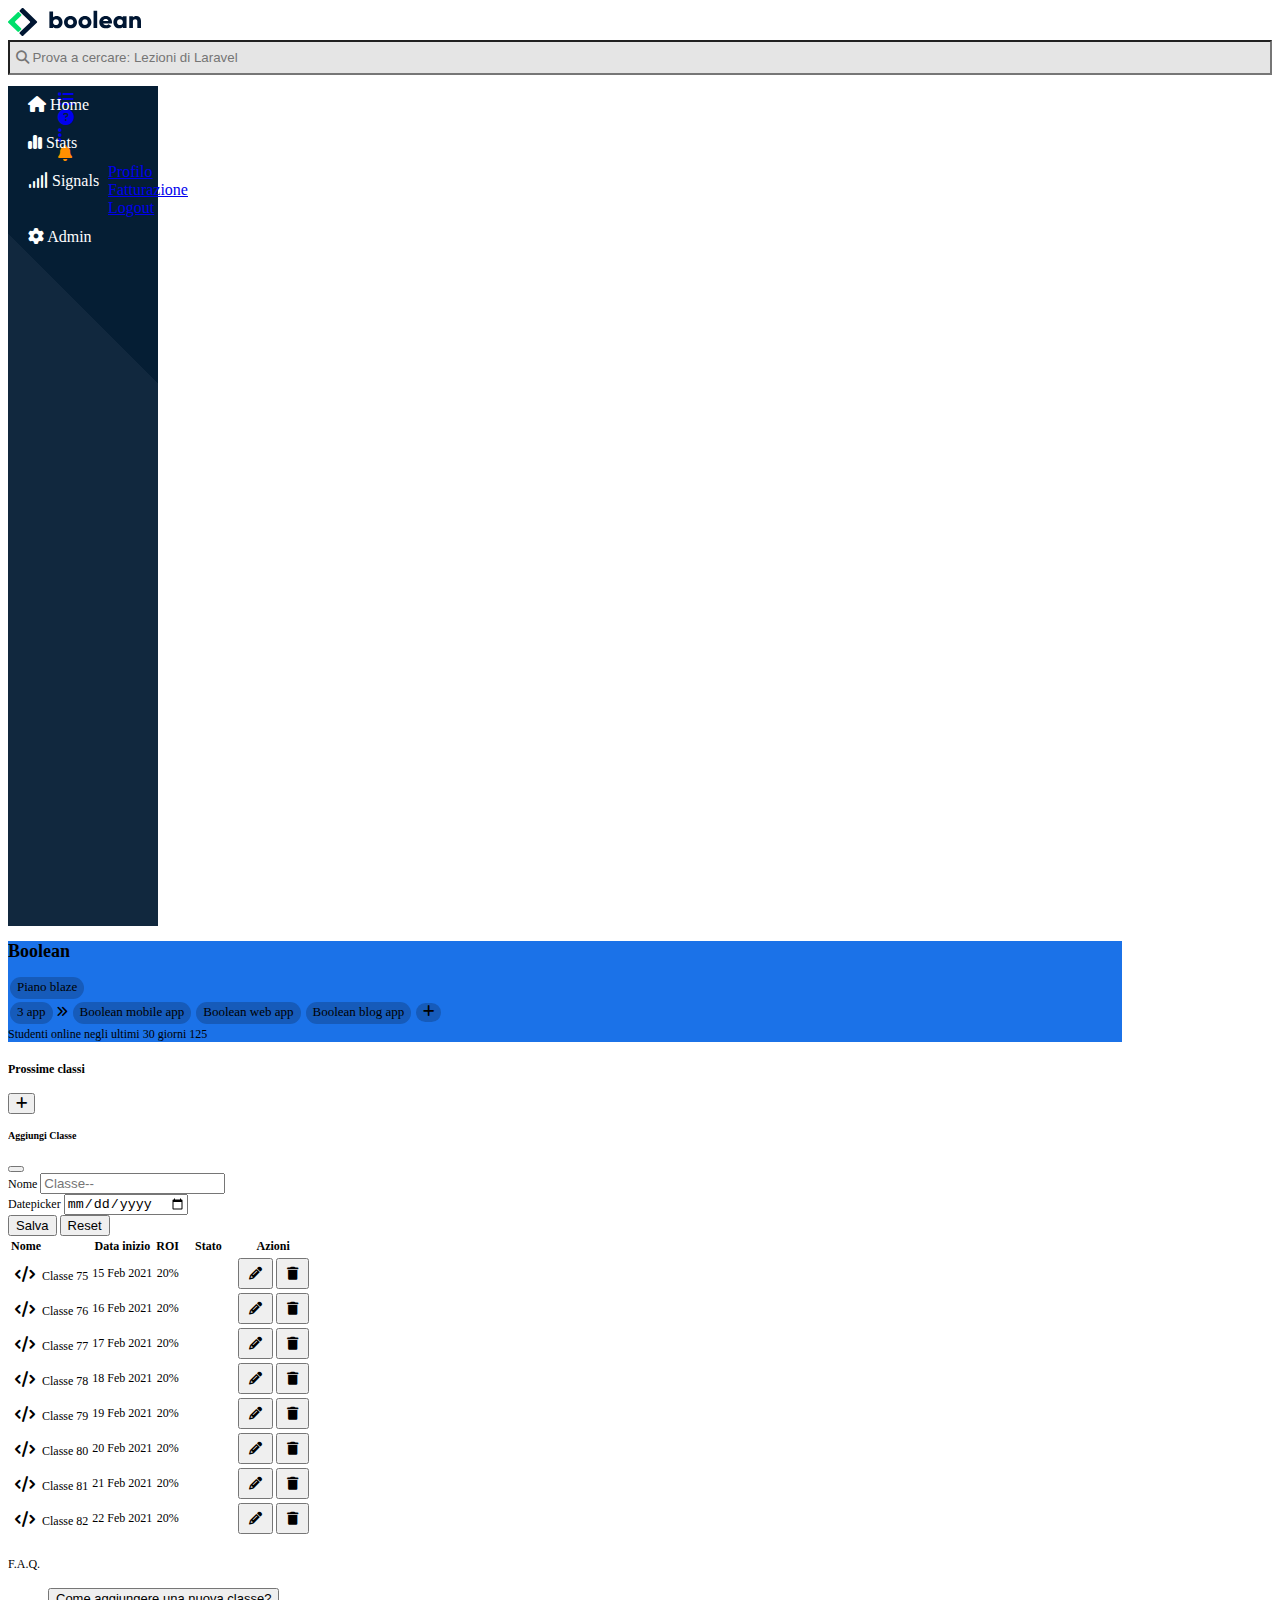
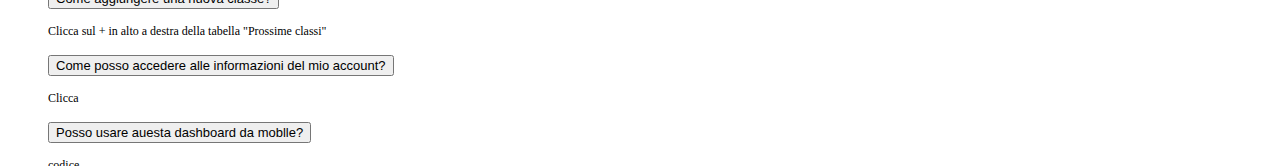
==== commit 07a132e4: "Completamento esercizio" ====
--- a/index.html
+++ b/index.html
@@ -20,9 +20,9 @@
                 <input type="search" name="serch" id="ms_serch" class="border-0 rounded-2 hs-search-field__input px-2" placeholder=" &#xf002; Prova a cercare: Lezioni di Laravel " style="font-family: Arial, FontAwesome;">
             </form>
             <ul class="d-flex ps-2 mb-0">
-                <li class="d-none d-md-block"><a href="#" class="text-black"><i class="fa-solid fa-list"></i></a></li>
-                <li class="d-none d-md-block"><a href="#" class="text-black"><i class="fa-solid fa-circle-question"></i></a></li>
-                <li class="d-none d-md-block"><a href="#" class="text-black"><i class="fa-solid fa-ellipsis-vertical"></i></a></li>
+                <li class="d-none d-lg-block"><a href="#" class="text-black"><i class="fa-solid fa-list"></i></a></li>
+                <li class="d-none d-lg-block"><a href="#" class="text-black"><i class="fa-solid fa-circle-question"></i></a></li>
+                <li class="d-none d-lg-block"><a href="#" class="text-black"><i class="fa-solid fa-ellipsis-vertical"></i></a></li>
                 <li class="dropdown">
                     <a href="#" class="text-black nav-link" role="button" data-bs-toggle="dropdown" aria-expanded="false"><i class="fa-solid fa-bell "></i></a>
                     <ul class="dropdown-menu">
@@ -41,19 +41,19 @@
                 <li>
                     <a href="#">
                         <i class="fa-solid fa-house"></i>
-                        <span class="d-none d-sm-none d-md-inline ps-3">Home</span>
+                        <span class="d-none d-md-none d-lg-inline ps-3">Home</span>
                     </a>
                 </li>
                 <li>
                     <a href="#">
                         <i class="fa-solid fa-chart-simple"></i>
-                        <span class="d-none d-sm-none d-md-inline ps-3">Stats</span>
+                        <span class="d-none d-md-none d-lg-inline ps-3">Stats</span>
                     </a>
                 </li>
                 <li>
                     <a href="#">
                         <i class="fa-solid fa-signal"></i>
-                        <span class="d-none d-sm-none d-md-inline ps-3">Signals</span>
+                        <span class="d-none d-md-none d-lg-inline ps-3">Signals</span>
                     </a>
                 </li>
             </ul>
@@ -61,14 +61,14 @@
                 <li>                    
                     <a href="#">
                         <i class="fa-solid fa-gear"></i>
-                        <span class="d-none d-sm-none d-md-inline ps-3">Admin</span>
+                        <span class="d-none d-md-none d-lg-inline ps-3">Admin</span>
                     </a>
                 </li>
             </ul>
         </section>
         <section class="ms_right_bar container-fluid pb-3">
             <div class="ms_title text-white row pb-2">
-                <div class="col-12 col-md-8 ">
+                <div class="col-12 col-lg-8 ">
                     <div class="pt-3">
                         <h2 class=" d-inline">Boolean</h2>
                         <span class="ms_app">
@@ -80,7 +80,7 @@
                             3 app
                         </span>
                         <i class="fa-solid fa-angles-right"></i>
-                        <span class="d-none d-md-inline">
+                        <span class="d-none d-lg-inline">
                             <span class="ms_app">
                                 Boolean mobile app
                             </span>
@@ -91,17 +91,17 @@
                                 Boolean blog app
                             </span>
                         </span>
-                        <i class="fa-solid fa-plus ms_app d-none d-md-none d-sm-inline"></i>
+                        <i class="fa-solid fa-plus ms_app d-none d-lg-none d-md-inline"></i>
                     </div>
                 </div>
-                <div class="col-12 col-md-4 pt-3 ">
+                <div class="col-12 col-lg-4 pt-3 ">
                     Studenti online negli ultimi 30 giorni
                     <span class="d-block fs-3">125</span>
                 </div>
             </div>
             <div class="container-lg p-0">
                 <div class="row">
-                    <div class="col-12 col-md-8">
+                    <div class="col-12 col-lg-8">
                         <div class="card ms_box">
                             <div class="card-header d-flex justify-content-between">
                                 <h4>Prossime classi</h4> 
@@ -131,8 +131,8 @@
                                     <thead>
                                       <tr>
                                         <th scope="col" class="w-50">Nome</th>
-                                        <th scope="col">Data inizio</th>
-                                        <th scope="col">ROI</th>
+                                        <th scope="col" class="ms_start-date">Data inizio</th>
+                                        <th scope="col" class="ms_roi">ROI</th>
                                         <th scope="col">Stato</th>
                                         <th scope="col">Azioni</th>
                                       </tr>
@@ -140,8 +140,8 @@
                                     <tbody>
                                       <tr>
                                         <td><i class="fa-solid fa-code me-1 ms_class_logo text-white bg-danger"></i> Classe 75</td>
-                                        <td>15 Feb 2021</td>
-                                        <td>20%</td>
+                                        <td class="ms_start-date">15 Feb 2021</td>
+                                        <td class="ms_roi">20%</td>
                                         <td >
                                             <span class="ms_stato bg-success">
                                                 Done
@@ -154,8 +154,8 @@
                                       </tr>
                                       <tr>
                                         <td><i class="fa-solid fa-code me-1 ms_class_logo text-white bg-danger"></i> Classe 76</td>
-                                        <td>16 Feb 2021</td>
-                                        <td>20%</td>
+                                        <td class="ms_start-date">16 Feb 2021</td>
+                                        <td class="ms_roi">20%</td>
                                         <td>
                                             <span class="ms_stato bg-success">
                                                 Done
@@ -168,8 +168,8 @@
                                       </tr>
                                       <tr>
                                         <td><i class="fa-solid fa-code me-1 ms_class_logo text-white bg-danger"></i> Classe 77</td>
-                                        <td>17 Feb 2021</td>
-                                        <td>20%</td>
+                                        <td class="ms_start-date">17 Feb 2021</td>
+                                        <td class="ms_roi">20%</td>
                                         <td>
                                             <span class="ms_stato bg-warning">
                                                 Process
@@ -182,8 +182,8 @@
                                       </tr>
                                       <tr>
                                         <td><i class="fa-solid fa-code me-1 ms_class_logo text-white bg-danger"></i> Classe 78</td>
-                                        <td>18 Feb 2021</td>
-                                        <td>20%</td>
+                                        <td class="ms_start-date">18 Feb 2021</td>
+                                        <td class="ms_roi">20%</td>
                                         <td>
                                             <span class="ms_stato bg-success">
                                                 Done
@@ -196,8 +196,8 @@
                                       </tr>
                                       <tr>
                                         <td><i class="fa-solid fa-code me-1 ms_class_logo text-white bg-danger"></i> Classe 79</td>
-                                        <td>19 Feb 2021</td>
-                                        <td>20%</td>
+                                        <td class="ms_start-date">19 Feb 2021</td>
+                                        <td class="ms_roi">20%</td>
                                         <td>
                                             <span class="ms_stato bg-danger">
                                                 Failed
@@ -210,8 +210,8 @@
                                       </tr>
                                       <tr>
                                         <td><i class="fa-solid fa-code me-1 ms_class_logo text-white bg-danger"></i> Classe 80</td>
-                                        <td>20 Feb 2021</td>
-                                        <td>20%</td>
+                                        <td class="ms_start-date">20 Feb 2021</td>
+                                        <td class="ms_roi">20%</td>
                                         <td>
                                             <span class="ms_stato bg-success">
                                                 Done
@@ -224,8 +224,8 @@
                                       </tr>
                                       <tr>
                                         <td><i class="fa-solid fa-code me-1 ms_class_logo text-white bg-danger"></i> Classe 81</td>
-                                        <td>21 Feb 2021</td>
-                                        <td>20%</td>
+                                        <td class="ms_start-date">21 Feb 2021</td>
+                                        <td class="ms_roi">20%</td>
                                         <td>
                                             <span class="ms_stato bg-danger">
                                                 Failed
@@ -238,8 +238,8 @@
                                       </tr>
                                       <tr>
                                         <td><i class="fa-solid fa-code me-1 ms_class_logo text-white bg-danger"></i> Classe 82</td>
-                                        <td>22 Feb 2021</td>
-                                        <td>20%</td>
+                                        <td class="ms_start-date">22 Feb 2021</td>
+                                        <td class="ms_roi">20%</td>
                                         <td>
                                             <span class="ms_stato bg-success">
                                                 Done
@@ -269,7 +269,7 @@
                                         </h2>
                                         <div id="collapseTwo" class="accordion-collapse collapse" aria-labelledby="headingTwo" data-bs-parent="#accordionExample">
                                           <div class="accordion-body">
-                                            Clicca
+                                            Clicca sul + in alto a destra della tabella "Prossime classi"
                                           </div>
                                         </div>
                                       </div>
@@ -302,7 +302,7 @@
                             </div>
                         </div>
                     </div>
-                    <div class="col-12 col-md-4">
+                    <div class="col-12 col-lg-4">
                         <div class="card ms_box">
                             <div class="card-header fs-4">
                               Todo
--- a/css/style.css
+++ b/css/style.css
@@ -49,11 +49,7 @@
 .ms_left_bar{
     width: 150px;
     height: 100%;
-    /* background: linear-gradient(20deg, #10283e 65%, #051e34 35%); */
     background: linear-gradient(45deg, #11283e 0 70%,  #051e34 0 );
-
-
-
 }
 .ms_left_bar ul{
     margin-bottom: 0;
@@ -86,11 +82,14 @@
 .ms_app{
     margin-left: 2px;
     margin-bottom: 3px;
-    padding: 3px 7px;
+    padding: 2px 7px 4px;
     border-radius: 20px;
     background-color: #165bba;
     font-size: 13px;
     display: inline-block;
+}
+.ms_app:hover{
+    background-color: #0f3e80;
 }
 .ms_box{
     margin-top: 20px;
@@ -104,15 +103,24 @@
 .ms_box table td button{
     padding: 6px 9px;
 }
+.ms_box table td, 
+.ms_box table th{
+    text-align: center;
+}
+.ms_box table td:first-child,
+.ms_box table th:first-child{
+    text-align: left;
+}
 .ms_class_logo{
     padding: 5px 4px;
     border-radius: 50%;
     font-size: 16px;
 }
 .ms_stato{
-    padding: 2px 7px;
+    padding: 0 7px;
     border-radius: 6px;
     color: white;
+    display: inline-block;
 }
 .ms_box_grafic img{
     width: 100%;
@@ -124,12 +132,12 @@
 /*************************
         MEDIA
  ************************/
- @media screen and (max-width:767px) {
+ @media screen and (max-width:991px) {
     .ms_left_bar{
-        width: 50px;
+        width: 60px;
     }
     .ms_right_bar{
-        width: calc(100% - 50px);
+        width: calc(100% - 60px);
     }
     .ms_small_logo{
         display: inline-block;
@@ -137,4 +145,14 @@
     .ms_logo{
         display: none;
     }
+ }
+ @media screen and (max-width:750px) {
+    .ms_start-date{
+        display: none;
+    }
+ }
+ @media screen and (max-width:550px) {
+    .ms_roi{
+        display: none;
+    }
  }